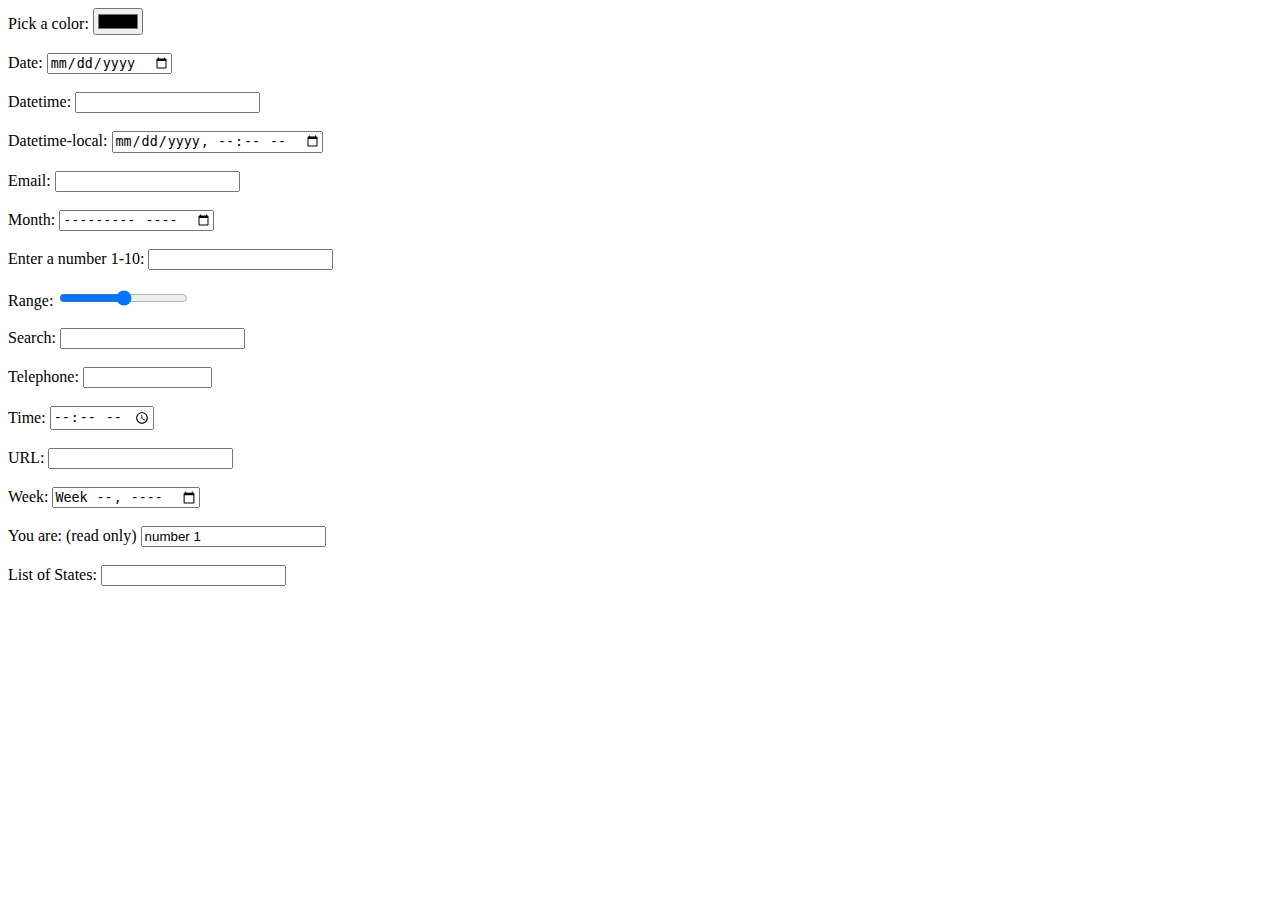
==== five.html @ fb81adbc "transitions, transforms, localstorage, html5" ====
<!DOCTYPE html>
<head>
	<meta>
	<link rel="stylesheet" type="text/css" href="css/five.css">
</head>
<html>
<body>
	<header>
	</header>
	<main>
		Pick a color:
		<input type="color">
		<br><br>
		Date:
		<input type="date">
		<br><br>
		Datetime:
		<input type="datetime">
		<br><br>
		Datetime-local:
		<input type="datetime-local">
		<br><br>
		Email:
		<input type="email">
		<br><br>
		Month:
		<input type="month">
		<br><br>
		Enter a number 1-10:
		<input type="number" min=1 max= step=1>
		<br><br>
		Range:
		<input type="range">
		<br><br>
		Search:
		<input type="search">
		<br><br>
		Telephone:
		<input type="tel" size=13 maxlength=13>
		<br><br>
		Time: 
		<input type="time">
		<br><br>
		URL:
		<input type="url">
		<br><br>
		Week:
		<input type="week">
		<br><br>
		You are: (read only)
		<input type="text" value="number 1" readonly>
		<br><br>
		List of States:
		<input list="states">
		<datalist id="states">
			<option value="Idaho">
				<option value="Utah">
					<option value="Texas">
						<option value="South Carolina">
							<option value="Nevada">
							</datalist>
						</main>
						<footer>
						</footer>
					</body>
					</html>
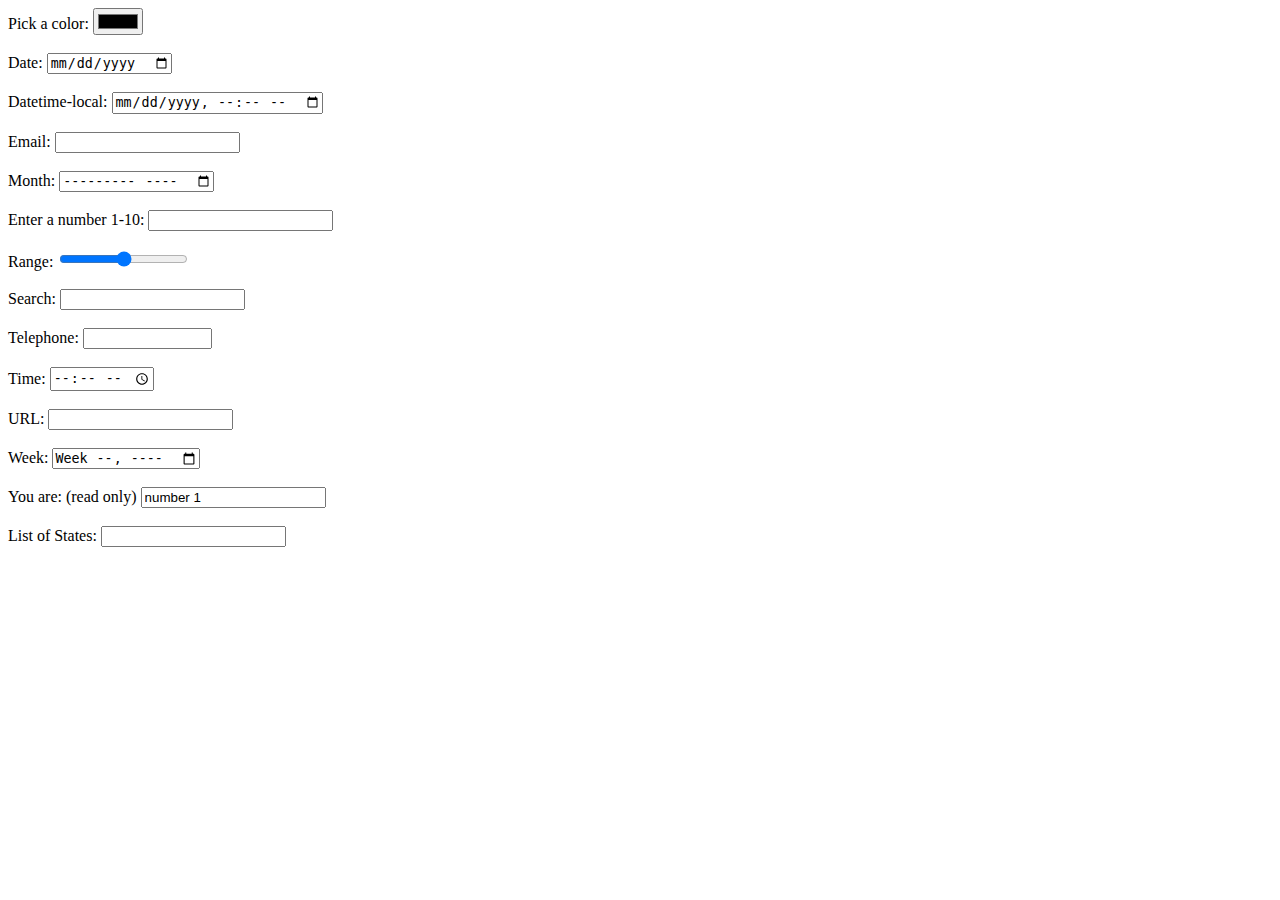
==== commit 5bb5d9ba: "animations, html5 inputs and geolocation, javascript objects" ====
--- a/five.html
+++ b/five.html
@@ -13,9 +13,6 @@
 		<br><br>
 		Date:
 		<input type="date">
-		<br><br>
-		Datetime:
-		<input type="datetime">
 		<br><br>
 		Datetime-local:
 		<input type="datetime-local">
